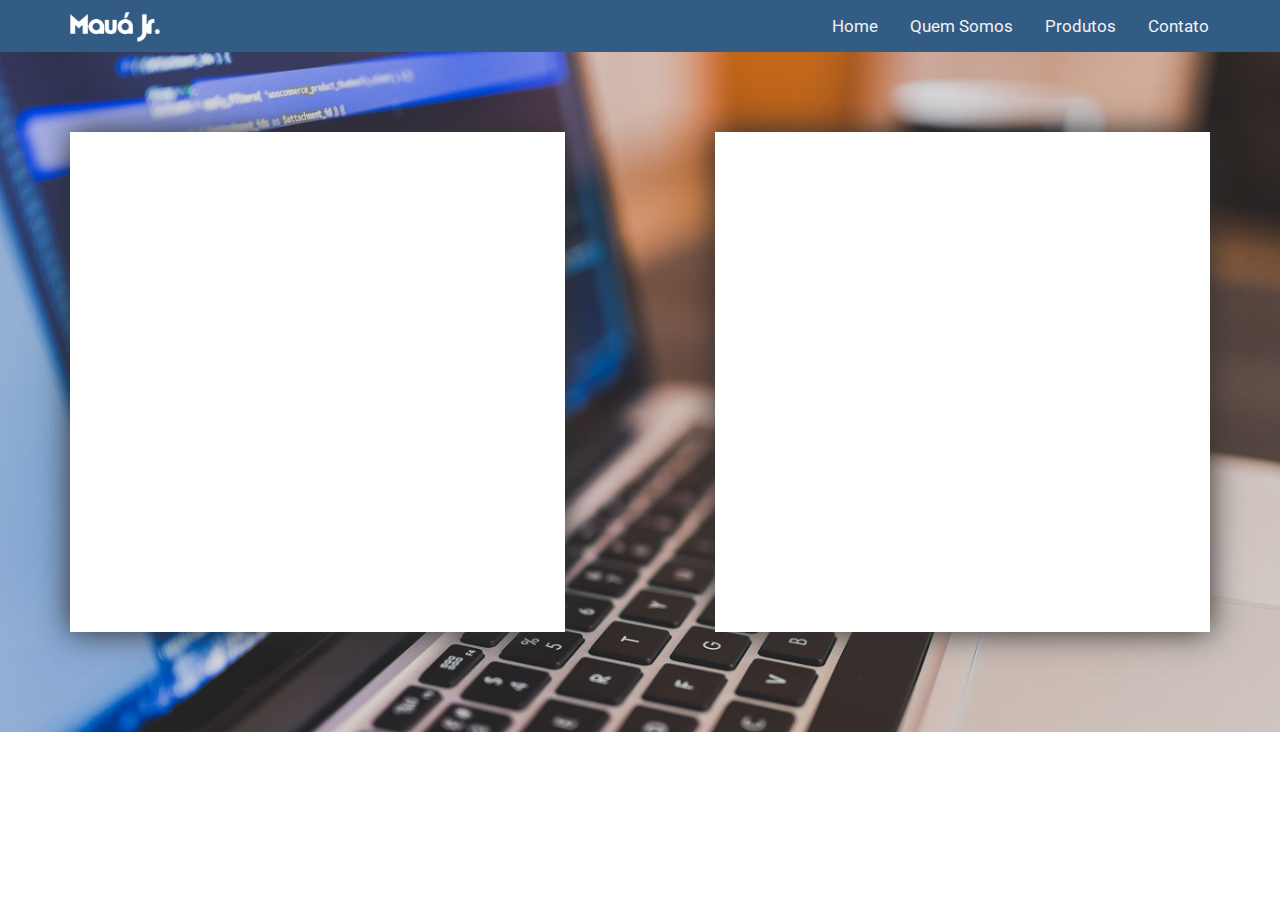
==== www/nucleo-de-tecnologia.html @ a81a1d5c "Ajustes na section Contatos, Criação Footer e Página primera Página dos Núcleos" ====
<!DOCTYPE html>
<html>

<head>
    <meta charset="utf-8">
    <meta name="viewport" content="width=device-width, initial-scale=1">
    <title>Mauá Jr. - Núcleo de Tecnologia</title>
    <link rel="stylesheet" href="../css/bootstrap.min.css">
    <link href="https://fonts.googleapis.com/css?family=Roboto:400,500,700" rel="stylesheet">
    <link rel="stylesheet" href="../font-awesome/css/font-awesome.min.css">
    <link rel="stylesheet" href="../css/menu-hamburguer.css">
    <link rel="stylesheet" href="../css/nucleo-tecnologia.css">
</head>

<body>
    <header>
        <div class="container">
            <nav>
                <div class="col-sm-6 header-logo">
                    <a href="#"><img src="images/logo-font-mauajr.png" alt="Logo Mauá Jr."></a>
                </div>

                <div class="topnav" id="myTopnav">
                    <a href="#contato">Contato</a>
                    <a href="#produtos">Produtos</a>
                    <a href="#quem-somos">Quem Somos</a>
                    <a href="#home">Home</a>
                    <a href="javascript:void(0);" class="icon" onclick="abrirMenu()">&#9776;</a>
                </div>
            </nav>
        </div>
    </header>
    <!-- SECTION TITULO -->

    <section class="section-banner">
        <div class="container">
            <div class="col-sm-4 col-offset-1 card-banner" id="card-banner-esquerda">

            </div>

            <div class="col-sm-4 col-offset-1 card-banner" id="card-banner-direita">

            </div>
        </div>
    </section>

    <!-- <section class="section-titulo"> -->
    <!-- Imagem no background-image no CSS -->

    <!-- <div class="div-texto">
            <pre class="slider-p active fade">
                Aplicativos
                      Sistemas Web
            Banco de Dados
            </pre>
            <pre class="slider-p fade">
                        Aplicativos
        Sistemas Web
                Banco de Dados
            </pre>
            <pre class="slider-p fade">
          Aplicativos
                          Sistemas Web
                                   Banco de Dados
            </pre>

            <div id="progress">
                <div id="bar"></div>
            </div>
        </div>
    </section> -->

    <script src="../js/slider-texto-nucleos.js"></script>
    <script>
        var textos = document.querySelectorAll('.div-texto pre');
        var textoActive = 0;
        setInterval(trocarTexto, 5000);
        mover();
        setInterval(mover, 5000);
    </script>

</body>

</html>
---- css/menu-hamburguer.css ----
/* Add a black background color to the top navigation */
.topnav {
    /*background-color: #333;*/
    overflow: hidden;
}

/* Style the links inside the navigation bar */
.topnav a {
    float: right;
    display: block;
    color: #f2f2f2;
    text-align: center;
    padding: 14px 16px;
    text-decoration: none;
    font-size: 17px;
}

/* Change the color of links on hover */
.topnav a:hover {
    /*background-color: #ddd;*/
    /*color: black;*/
}

/* Hide the link that should open and close the topnav on small screens */
.topnav .icon {
    display: none;
}

/* INICIO DOS MEDIA QUERIES */
/* When the screen is less than 768 pixels wide, hide all links,
except for the first one ("Home"). Show the link that contains
should open and close the topnav (.icon) */
@media screen and (max-width: 768px) {
    .topnav a{
        float: left;
    }

    .topnav a:not(:first-child) {
        display: none;
    }

    .topnav a.icon {
        float: right;
        display: block;
    }
}

/* The "responsive" class is added to the topnav with JavaScript when
the user clicks on the icon. This class makes the topnav look good on
small screens (display the links vertically instead of horizontally) */
@media screen and (max-width: 768px) {
    .topnav.responsive {
        position: relative;
    }

    .topnav.responsive a.icon {
        position: absolute;
        right: 0;
        top: 0;
    }

    .topnav.responsive a {
        float: none;
        display: block;
        text-align: left;
    }
}   /* FIM DOS MEDIA QUERIES */
---- css/nucleo-tecnologia.css ----
body {
    /*background-color: black;*/
    font-family: 'Roboto', sans-serif;
    font-size: 16px;
    /*background-color: black;*/
}

/* INICIO DOS ESTILOS HEADER */

header {
    background-color: rgba(0, 51, 102, 0.8);
    /*z-index: 900;*/
}

header .container {
    padding: 0;
}

.header-logo img {
    margin-top: 12px;
    height: 30px;
    width: 90px;
}

/*FIM DOS ESTILOS DO HEADER */

/* INICIO DOS ESTILOS DO BODY */

.section-banner .container{
    display: flex;
    padding-top: 5em;
}

.section-banner{
    background-image: url(../www/images/coding.jpg);
    background-size: cover;
    height: 680px;
}

.card-banner{
    height: 500px;
    background-color: rgba(255, 255, 255, 1);
    box-shadow: 0 0 30px rgba(48, 48, 48, 1);
    flex-grow: 1;
}

#card-banner-esquerda{
    margin-right: 150px;
}

/*.section-titulo {
    height: 700px;
    background-image: url(../www/images/pic-code.png);
    background-size: cover;
    font-size: 45px;
    letter-spacing: 3px;
    line-height: 75px;
    display: block;
    height: 500px;*/
    /*margin-top: 300px;*/
    /*z-index: -1;*/
/*}

.div-texto {
    width: 100%;
    max-width: 1000px;
    margin: auto;
}

.slider-p {
    margin: -10px 0 -10px 0;
    padding-top: 40px;
    display: none;
}

.active {
    display: block;
}

.fade {
    -webkit-animation-name: fade;
    -webkit-animation-duration: 1.5s;
    animation-name: fade;
    animation-duration: 1.5s;
}

@-webkit-keyframes fade {
  from {opacity: .4}
  to {opacity: 1}
}

@keyframes fade {
  from {opacity: .4}
  to {opacity: 1}
}
#progress{
    border-radius: 10px;
    width: 50%;
    margin-left: auto;
    margin-right: auto;
}

#bar{
    border-radius: 10px;
    width: 1%;
    height: 2px;
    opacity: 0.85;
    background-color: white;
}*/
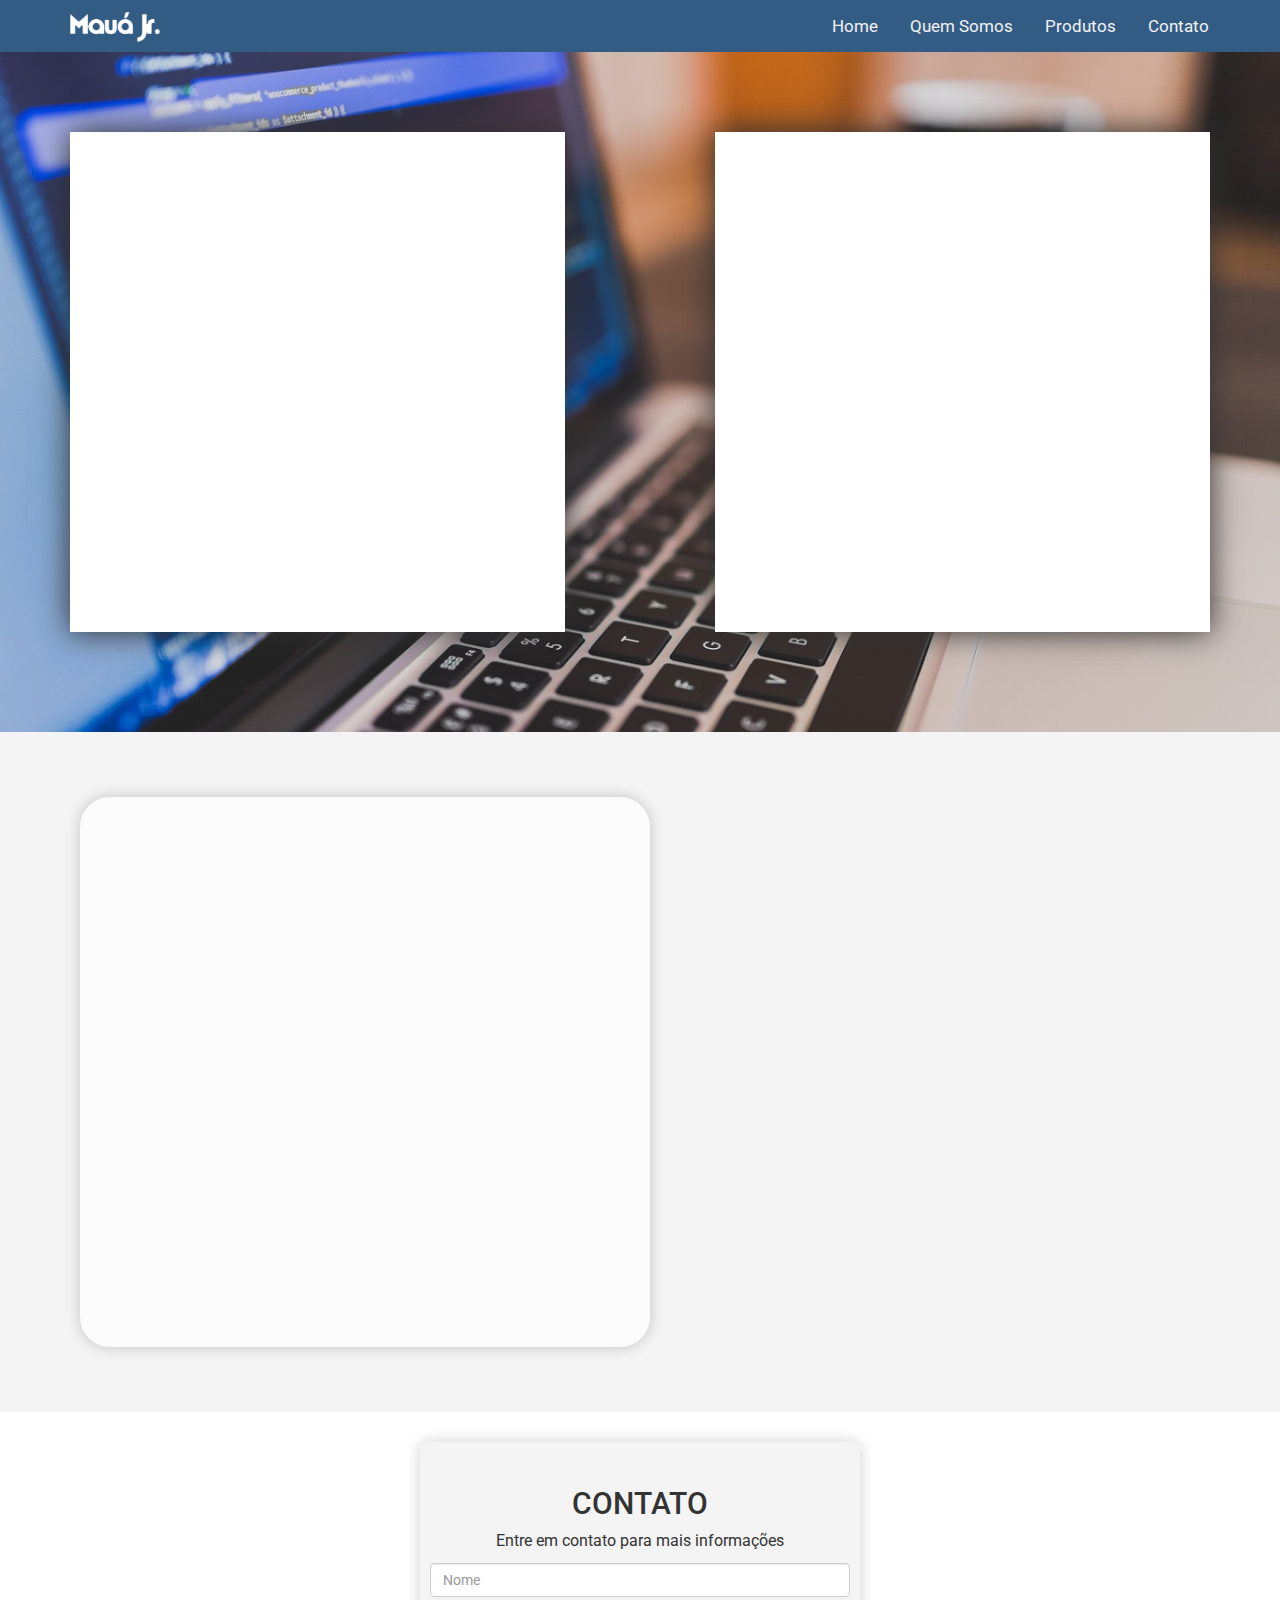
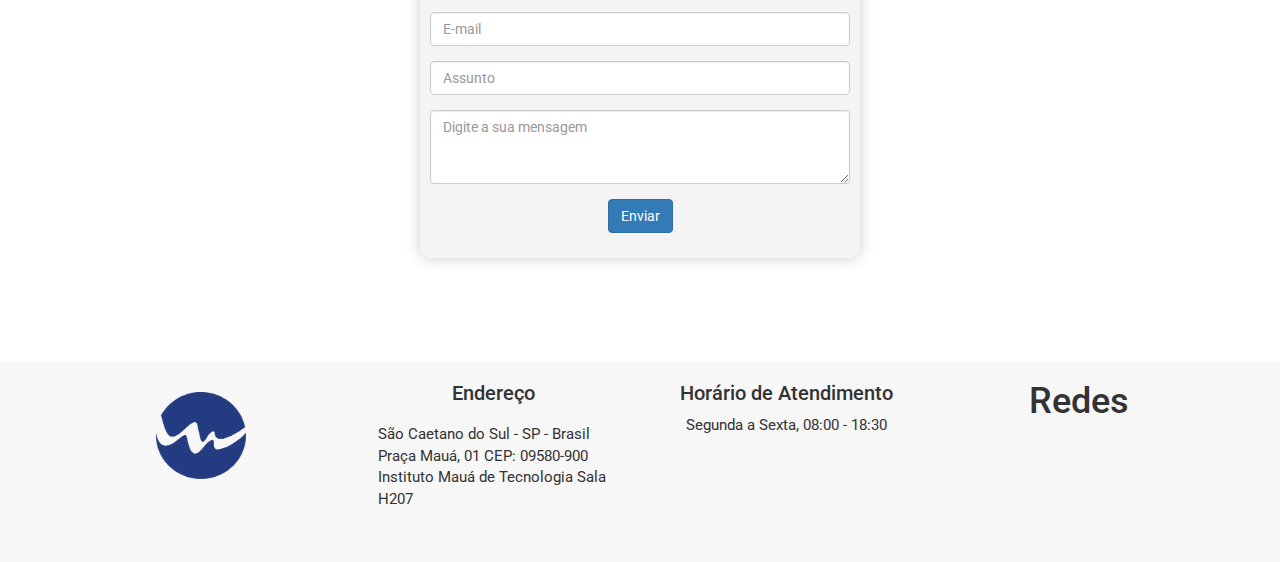
==== commit 2d72cfee: "Ajustes no CSS e Finalização Estrutura Pag. do Núcleo" ====
--- a/www/nucleo-de-tecnologia.html
+++ b/www/nucleo-de-tecnologia.html
@@ -30,8 +30,8 @@
             </nav>
         </div>
     </header>
+
     <!-- SECTION TITULO -->
-
     <section class="section-banner">
         <div class="container">
             <div class="col-sm-4 col-offset-1 card-banner" id="card-banner-esquerda">
@@ -70,6 +70,74 @@
         </div>
     </section> -->
 
+    <!-- SECTION PRODUTOS -->
+    <section class="section-produtos">
+        <div class="container">
+            <div class="col-sm-6 card-lista-de-produtos">
+
+
+            </div>
+            <div class="col-sm-6 informacoes-do-produto">
+
+            </div>
+
+        </div>
+
+    </section>
+
+    <!-- SECTION CONTATO -->
+    <section class="section-contato" id="contato">
+        <div class="container">
+            <form class="div-formulario">
+                <h2>CONTATO</h2>
+                <p>Entre em contato para mais informações</p>
+
+                <div class="form-group">
+                    <input type="text" class="form-control" placeholder="Nome">
+                </div>
+
+                <div class="form-group">
+                    <input type="email" class="form-control" placeholder="E-mail">
+                </div>
+
+                <div class="form-group">
+                    <input type="text" class="form-control" placeholder="Assunto">
+                </div>
+
+                <div class="form-group">
+                    <textarea class="form-control" rows="3" placeholder="Digite a sua mensagem"></textarea>
+                </div>
+
+                <a class="btn btn-primary" href="#" role="button">Enviar</a>
+            </form>
+        </div>
+    </section>
+
+    <!-- FOOTER -->
+    <footer>
+        <div class="container">
+            <div class="row text-center footer-text">
+
+
+                <div class="col-sm-3 footer-logo">
+                    <a href="#"><img src="images/logo-bola.png" alt="Logo Mauá Jr."></a>
+                </div>
+                <div class="col-sm-3 footer-endereco">
+                    <h1>Endereço</h1>
+                    <p>São Caetano do Sul - SP - Brasil Praça Mauá, 01 CEP: 09580-900 Instituto Mauá de Tecnologia Sala H207</p>
+                </div>
+                <div class="col-sm-3 footer-atendimento">
+                    <h1>Horário de Atendimento</h1>
+                    <p1>Segunda a Sexta, 08:00 - 18:30</p1>
+                </div>
+                <div class="col-sm-3 footer-redes-sociais">
+                    <h1>Redes</h1>
+                </div>
+            </div>
+
+        </div>
+    </footer>
+
     <script src="../js/slider-texto-nucleos.js"></script>
     <script>
         var textos = document.querySelectorAll('.div-texto pre');
--- a/css/nucleo-tecnologia.css
+++ b/css/nucleo-tecnologia.css
@@ -26,25 +26,25 @@
 
 /* INICIO DOS ESTILOS DO BODY */
 
-.section-banner .container{
+.section-banner .container {
     display: flex;
     padding-top: 5em;
 }
 
-.section-banner{
+.section-banner {
     background-image: url(../www/images/coding.jpg);
     background-size: cover;
     height: 680px;
 }
 
-.card-banner{
+.card-banner {
     height: 500px;
     background-color: rgba(255, 255, 255, 1);
     box-shadow: 0 0 30px rgba(48, 48, 48, 1);
     flex-grow: 1;
 }
 
-#card-banner-esquerda{
+#card-banner-esquerda {
     margin-right: 150px;
 }
 
@@ -57,8 +57,11 @@
     line-height: 75px;
     display: block;
     height: 500px;*/
-    /*margin-top: 300px;*/
-    /*z-index: -1;*/
+
+/*margin-top: 300px;*/
+
+/*z-index: -1;*/
+
 /*}
 
 .div-texto {
@@ -107,3 +110,60 @@
     opacity: 0.85;
     background-color: white;
 }*/
+
+.section-produtos {
+    height: 680px;
+    background-color:  #f4f4f4;
+    padding: 65px;
+}
+
+.card-lista-de-produtos {
+    height: 550px;
+    background-color: rgba(252, 252, 252, 1);
+    border-radius: 30px;
+    box-shadow: 0 0 15px rgba(0, 0, 0, 0.2);
+}
+
+.section-contato {
+    height: 550px;
+    padding: 30px;
+}
+
+form {
+    text-align: center;
+    margin: 0 350px;
+    box-sizing: border-box;
+    background: #f4f4f4;
+    border-radius: 10px;
+    padding: 25px 10px;
+    box-shadow: 0 0 15px rgba(0, 0, 0, 0.2);
+}
+
+.footer-logo img {
+    margin-top: 30px;
+    width: 90px;
+}
+
+footer {
+    background-color: rgba(216, 214, 214, 0.2);
+    height: 200px;
+}
+
+.footer-endereco h1 {
+    font-size: 20px;
+}
+
+.footer-endereco p {
+    text-align: left;
+    margin: 20px 15px 15px 15px;
+    font-size: 15px;
+}
+
+.footer-atendimento h1 {
+    font-size: 20px;
+}
+
+.footer-atendimento p1 {
+    margin: 20px 15px 15px 15px;
+    font-size: 15px;
+}
